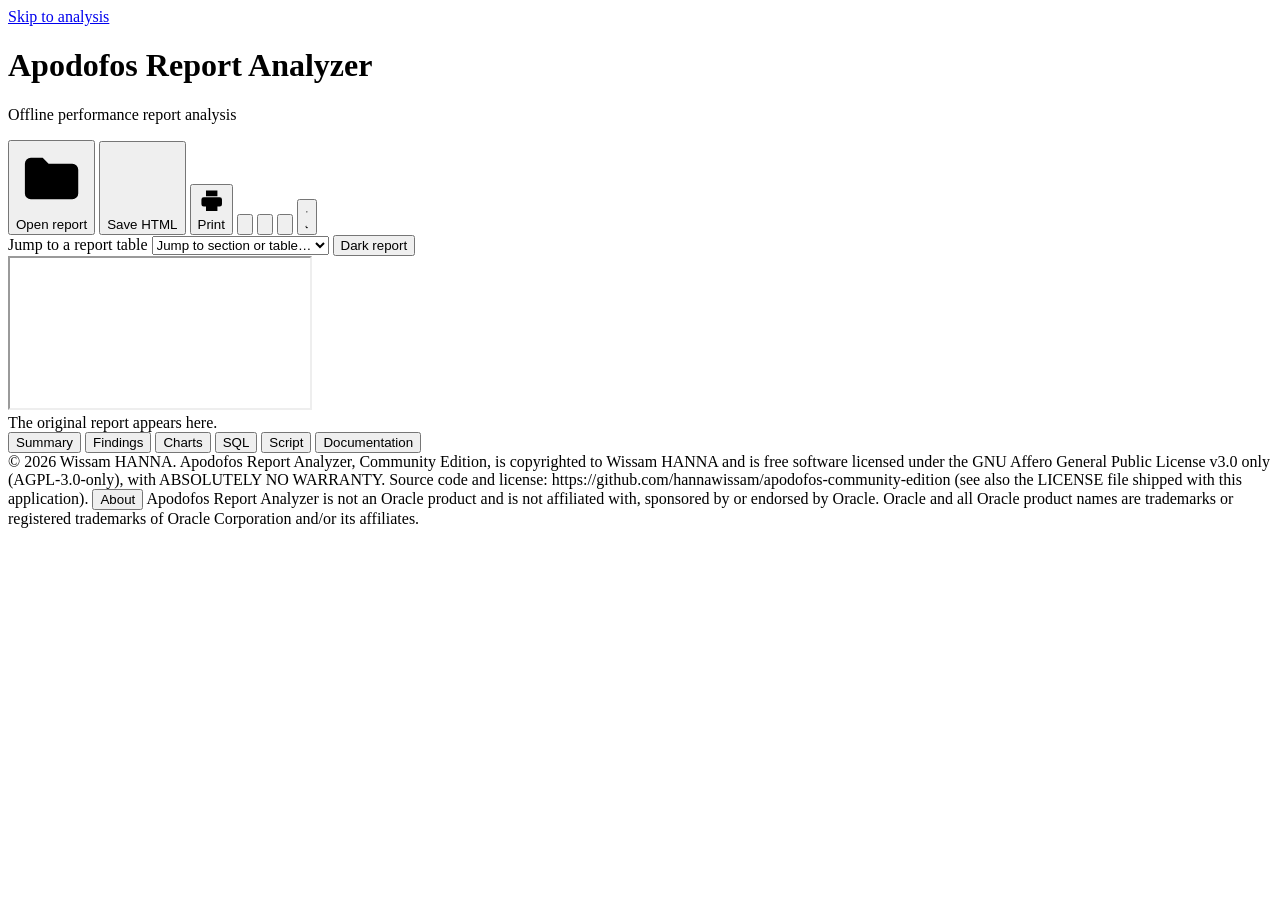
==== src/Apodofos.Core/Web/index.html @ 769eb5d0 "Rename to Apodofos Community Edition 1.0.1" ====
<!DOCTYPE html>
<html lang="en">
<head>
<meta charset="utf-8">
<meta name="viewport" content="width=device-width, initial-scale=1">
<meta name="color-scheme" content="light dark">
<title>Apodofos Report Analyzer</title>
<script>
/* apply the saved theme before first paint to avoid a flash */
(function () { try { var t = localStorage.getItem('awr.theme'); if (t === 'light' || t === 'dark') document.documentElement.setAttribute('data-theme', t); } catch (e) {} })();
</script>
<!--AWR:CSS-->
</head>
<body>
<a class="skip" href="#analysis">Skip to analysis</a>

<header class="topbar" role="banner">
  <div class="brand">
    <span class="logo" aria-hidden="true"><!--AWR:ICON--></span>
    <div class="brand-text">
      <div class="titlerow">
        <h1 id="appTitle">Apodofos Report Analyzer</h1>
        <span id="typeBadge" class="tbadge" hidden></span>
        <span id="notRight" class="notright" hidden>
          <button type="button" class="quietlink" id="btnNotRight" aria-haspopup="menu" aria-expanded="false" aria-controls="typeMenu">Not right?</button>
          <div id="typeMenu" class="typemenu" role="menu" aria-label="Treat this file as" hidden>
            <div class="tm-head" aria-hidden="true">Treat this file as:</div>
            <button type="button" role="menuitemradio" aria-checked="false" data-provider="oracle-awr">AWR</button>
            <button type="button" role="menuitemradio" aria-checked="false" data-provider="oracle-ash">ASH</button>
            <button type="button" role="menuitemradio" aria-checked="false" data-provider="oracle-statspack">Statspack</button>
          </div>
        </span>
      </div>
      <p id="appSub" class="sub">Offline performance report analysis</p>
    </div>
  </div>
  <div class="top-actions" role="toolbar" aria-label="Application actions">
    <button type="button" class="btn primary" id="btnOpen" data-host="desktop" title="Open an Oracle AWR, ASH or Statspack report (Ctrl+O)" aria-keyshortcuts="Control+O">
      <svg viewBox="0 0 24 24" aria-hidden="true"><path d="M3 7a2 2 0 0 1 2-2h4l2 2h8a2 2 0 0 1 2 2v8a2 2 0 0 1-2 2H5a2 2 0 0 1-2-2z"/></svg><span id="lblOpen">Open report</span></button>
    <button type="button" class="btn" id="btnSave" data-host="desktop" title="Save this dashboard as a standalone HTML file">
      <svg viewBox="0 0 24 24" aria-hidden="true"><path d="M12 3v12m0 0l-4-4m4 4l4-4M5 19h14"/></svg><span>Save HTML</span></button>
    <button type="button" class="btn" id="btnPrint" title="Print the summary and findings">
      <svg viewBox="0 0 24 24" aria-hidden="true"><path d="M7 8V3h10v5M7 17H5a2 2 0 0 1-2-2v-4a2 2 0 0 1 2-2h14a2 2 0 0 1 2 2v4a2 2 0 0 1-2 2h-2M7 14h10v7H7z"/></svg><span>Print</span></button>
    <span class="vsep" aria-hidden="true"></span>
    <button type="button" class="iconbtn" id="btnLayoutReport" aria-pressed="false" title="Hide the original report (focus on analysis)" aria-label="Toggle original report pane">
      <svg viewBox="0 0 24 24" aria-hidden="true"><rect x="3" y="4" width="18" height="16" rx="2"/><path d="M12 4v16"/><path d="M5.5 8h4M5.5 11h4M5.5 14h3" /></svg></button>
    <button type="button" class="iconbtn" id="btnLayoutAnalysis" aria-pressed="false" title="Hide the analysis (focus on the report)" aria-label="Toggle analysis pane">
      <svg viewBox="0 0 24 24" aria-hidden="true"><rect x="3" y="4" width="18" height="16" rx="2"/><path d="M12 4v16"/><path d="M14.5 16v-3M17 16v-6M19.5 16v-4"/></svg></button>
    <button type="button" class="iconbtn" id="btnAbout" title="About Apodofos Report Analyzer" aria-label="About" aria-haspopup="dialog">
      <svg viewBox="0 0 24 24" aria-hidden="true"><circle cx="12" cy="12" r="9"/><path d="M12 11v6M12 7.5v.5"/></svg></button>
    <button type="button" class="iconbtn" id="btnTheme" title="Switch light / dark theme" aria-label="Switch light or dark theme">
      <svg class="i-sun" viewBox="0 0 24 24" aria-hidden="true"><circle cx="12" cy="12" r="4"/><path d="M12 2v2M12 20v2M2 12h2M20 12h2M5 5l1.5 1.5M17.5 17.5L19 19M5 19l1.5-1.5M17.5 6.5L19 5"/></svg>
      <svg class="i-moon" viewBox="0 0 24 24" aria-hidden="true"><path d="M20 14.5A8 8 0 0 1 9.5 4 8 8 0 1 0 20 14.5z"/></svg></button>
  </div>
</header>

<div id="notice" class="notice" role="alert" hidden>
  <span class="notice-ico" aria-hidden="true"></span>
  <span id="noticeText" class="notice-text"></span>
  <button type="button" class="notice-x" id="noticeClose" aria-label="Dismiss message" title="Dismiss">&times;</button>
</div>

<main id="split" class="split">
  <section id="paneReport" class="pane pane-report" aria-label="Original report">
    <div class="pane-bar">
      <label class="jump"><span class="sr">Jump to a report table</span>
        <select id="jump" aria-label="Jump to a report section or table"><option value="">Jump to section or table&hellip;</option></select></label>
      <span id="learn" class="learn" hidden></span>
      <button type="button" class="chipbtn" id="btnInvert" aria-pressed="false" title="Invert report colours for dark mode">Dark report</button>
    </div>
    <div class="frame-wrap">
      <iframe id="reportFrame" title="Original report" sandbox="allow-same-origin" referrerpolicy="no-referrer"></iframe>
      <div id="frameEmpty" class="frame-empty">The original report appears here.</div>
    </div>
  </section>

  <div id="splitter" class="splitter" role="separator" aria-orientation="vertical" tabindex="0"
       aria-label="Resize panes. Use left and right arrow keys, Home to reset." aria-valuemin="15" aria-valuemax="85" aria-valuenow="50" title="Drag to resize, double-click to reset"><span class="grip"></span></div>

  <section id="paneAnalysis" class="pane pane-analysis" aria-label="Analysis">
    <div class="tabs" role="tablist" aria-label="Analysis sections" id="tablist">
      <button role="tab" id="tab-summary" aria-controls="panel-summary" aria-selected="true" data-tab="summary">Summary</button>
      <button role="tab" id="tab-findings" aria-controls="panel-findings" aria-selected="false" tabindex="-1" data-tab="findings">Findings <span class="count" id="cntFindings"></span></button>
      <button role="tab" id="tab-charts" aria-controls="panel-charts" aria-selected="false" tabindex="-1" data-tab="charts">Charts</button>
      <button role="tab" id="tab-sql" aria-controls="panel-sql" aria-selected="false" tabindex="-1" data-tab="sql">SQL <span class="count" id="cntSql"></span></button>
      <button role="tab" id="tab-script" aria-controls="panel-script" aria-selected="false" tabindex="-1" data-tab="script">Script</button>
      <button role="tab" id="tab-docs" aria-controls="panel-docs" aria-selected="false" tabindex="-1" data-tab="docs">Documentation</button>
    </div>
    <div id="analysis" class="panels" tabindex="-1">
      <div role="tabpanel" id="panel-summary" aria-labelledby="tab-summary" class="panel" data-print="1"></div>
      <div role="tabpanel" id="panel-findings" aria-labelledby="tab-findings" class="panel" hidden data-print="1"></div>
      <div role="tabpanel" id="panel-charts" aria-labelledby="tab-charts" class="panel" hidden></div>
      <div role="tabpanel" id="panel-sql" aria-labelledby="tab-sql" class="panel" hidden></div>
      <div role="tabpanel" id="panel-script" aria-labelledby="tab-script" class="panel" hidden></div>
      <div role="tabpanel" id="panel-docs" aria-labelledby="tab-docs" class="panel" hidden></div>
    </div>
  </section>
</main>

<div id="empty" class="empty" hidden>
  <div class="dropzone" id="dropzone" tabindex="-1">
    <div class="drop-logo" aria-hidden="true"></div>
    <h2 id="emptyTitle">Analyze an Oracle performance report</h2>
    <p id="emptyText">Drop an AWR, ASH or Statspack report here. HTML and text files both work. The file is read on this computer only and is never uploaded.</p>
    <button type="button" class="btn primary big" id="btnOpenBig" data-host="desktop" title="Open an Oracle AWR, ASH or Statspack report (Ctrl+O)" aria-keyshortcuts="Control+O">Open report&hellip;</button>
    <p class="hint" id="emptyHint"></p>
    <div class="recent" id="recent" hidden data-host="desktop">
      <div class="recent-head"><h3 id="recentTitle">Recent reports</h3><button type="button" class="quietlink" id="btnClearRecent">Clear list</button></div>
      <ul id="recentList" aria-labelledby="recentTitle"></ul>
    </div>
  </div>
</div>

<div id="dropOverlay" class="drop-overlay" aria-hidden="true" hidden><div class="drop-msg">Drop to analyze this report</div></div>

<dialog id="aboutDlg" class="about" aria-labelledby="aboutTitle">
  <h2 id="aboutTitle">About Apodofos Report Analyzer</h2>
  <p>Apodofos Report Analyzer, Community Edition. Copyright &copy; 2026 Wissam HANNA.</p>
  <p>This program is free software: you can redistribute it and/or modify it under the terms of the GNU Affero General Public License, version 3 only (AGPL-3.0-only). It comes with <b>ABSOLUTELY NO WARRANTY</b>; without even the implied warranty of merchantability or fitness for a particular purpose.</p>
  <p>The full licence text is in the <code>LICENSE</code> file shipped with this application.</p>
  <p>Source code: <span class="srcurl" id="srcUrl">https://github.com/hannawissam/apodofos-community-edition</span> <button type="button" class="linkbtn" id="btnCopySrc">Copy link</button></p>
  <p>If you run a modified version of this program for users over a network you must offer them the corresponding source code.</p>
  <p>Apodofos Report Analyzer is not an Oracle product and is not affiliated with, sponsored by or endorsed by Oracle. Oracle and all Oracle product names are trademarks or registered trademarks of Oracle Corporation and/or its affiliates.</p>
  <p>The application works fully offline: it never connects to a database or to the internet.</p>
  <p>Privacy: the application collects and sends no data. See the file <code>docs/privacy.md</code> in the source repository.</p>
  <div class="about-actions"><button type="button" class="btn primary" id="aboutClose">Close</button></div>
</dialog>

<footer class="appfoot" role="contentinfo">
  <span>&copy; 2026 Wissam HANNA. Apodofos Report Analyzer, Community Edition, is copyrighted to Wissam HANNA and is free software licensed under the GNU Affero General Public License v3.0 only (AGPL-3.0-only), with ABSOLUTELY NO WARRANTY. Source code and license: <span class="srcurl">https://github.com/hannawissam/apodofos-community-edition</span> (see also the LICENSE file shipped with this application). <button type="button" class="linkbtn" id="btnAboutFoot">About</button></span>
  <span>Apodofos Report Analyzer is not an Oracle product and is not affiliated with, sponsored by or endorsed by Oracle. Oracle and all Oracle product names are trademarks or registered trademarks of Oracle Corporation and/or its affiliates.</span>
</footer>

<div id="toast" class="toast" role="status" aria-live="polite"></div>

<!--AWR:DATA-->
<!--AWR:SCRIPTS-->
</body>
</html>
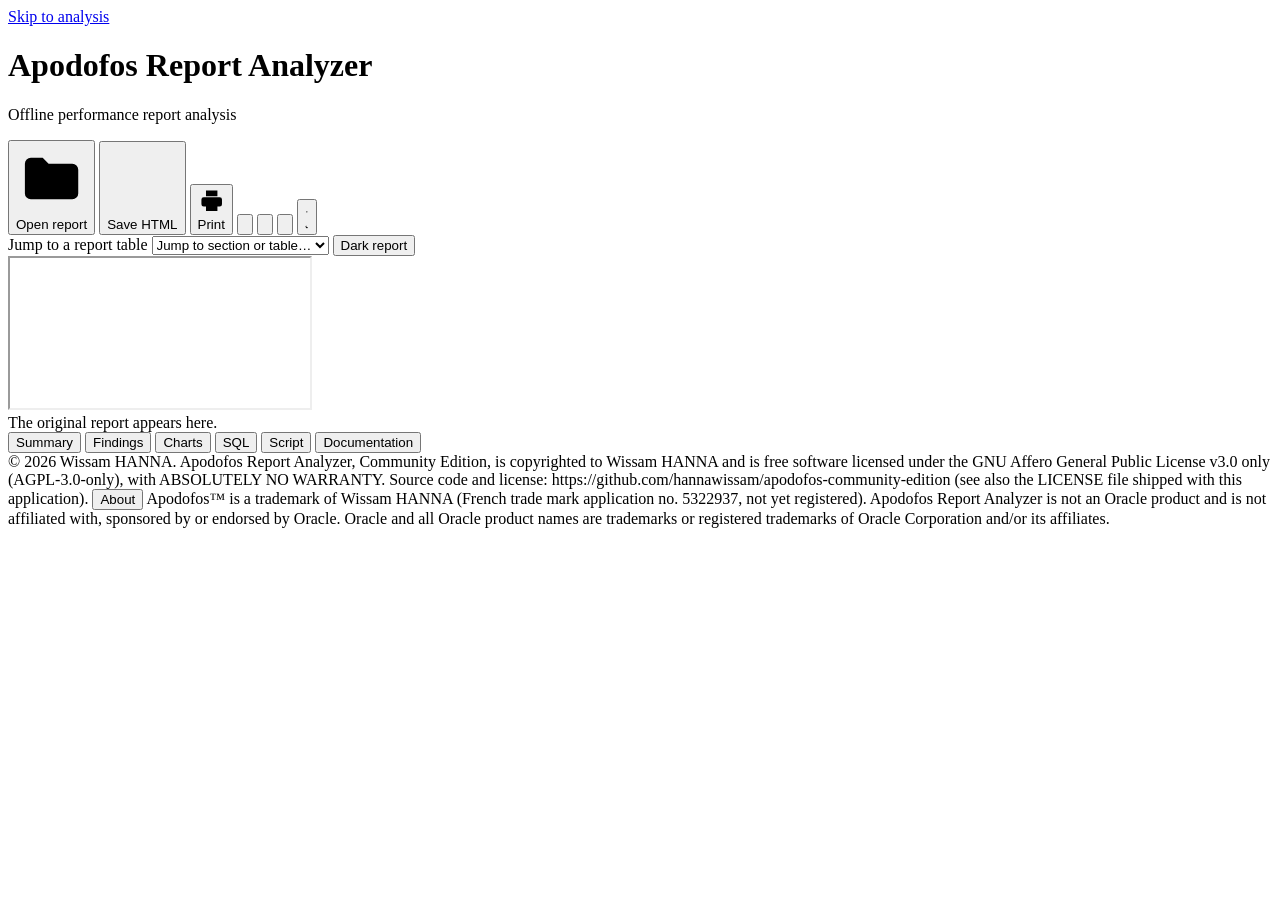
==== commit 03528f8e: "chore: release 1.0.2 with the trademark notice in the app footer Bump the version to 1.0.2 and add t" ====
--- a/src/Apodofos.Core/Web/index.html
+++ b/src/Apodofos.Core/Web/index.html
@@ -121,6 +121,7 @@
   <p>Source code: <span class="srcurl" id="srcUrl">https://github.com/hannawissam/apodofos-community-edition</span> <button type="button" class="linkbtn" id="btnCopySrc">Copy link</button></p>
   <p>If you run a modified version of this program for users over a network you must offer them the corresponding source code.</p>
   <p>Apodofos Report Analyzer is not an Oracle product and is not affiliated with, sponsored by or endorsed by Oracle. Oracle and all Oracle product names are trademarks or registered trademarks of Oracle Corporation and/or its affiliates.</p>
+  <p>Apodofos&trade; is a trademark of Wissam HANNA (French trade mark application no. 5322937, not yet registered) and the brand of a suite of database software. The name and logo are not licensed under the AGPL; see <code>TRADEMARK.md</code>.</p>
   <p>The application works fully offline: it never connects to a database or to the internet.</p>
   <p>Privacy: the application collects and sends no data. See the file <code>docs/privacy.md</code> in the source repository.</p>
   <div class="about-actions"><button type="button" class="btn primary" id="aboutClose">Close</button></div>
@@ -128,6 +129,7 @@
 
 <footer class="appfoot" role="contentinfo">
   <span>&copy; 2026 Wissam HANNA. Apodofos Report Analyzer, Community Edition, is copyrighted to Wissam HANNA and is free software licensed under the GNU Affero General Public License v3.0 only (AGPL-3.0-only), with ABSOLUTELY NO WARRANTY. Source code and license: <span class="srcurl">https://github.com/hannawissam/apodofos-community-edition</span> (see also the LICENSE file shipped with this application). <button type="button" class="linkbtn" id="btnAboutFoot">About</button></span>
+  <span>Apodofos&trade; is a trademark of Wissam HANNA (French trade mark application no. 5322937, not yet registered).</span>
   <span>Apodofos Report Analyzer is not an Oracle product and is not affiliated with, sponsored by or endorsed by Oracle. Oracle and all Oracle product names are trademarks or registered trademarks of Oracle Corporation and/or its affiliates.</span>
 </footer>
 
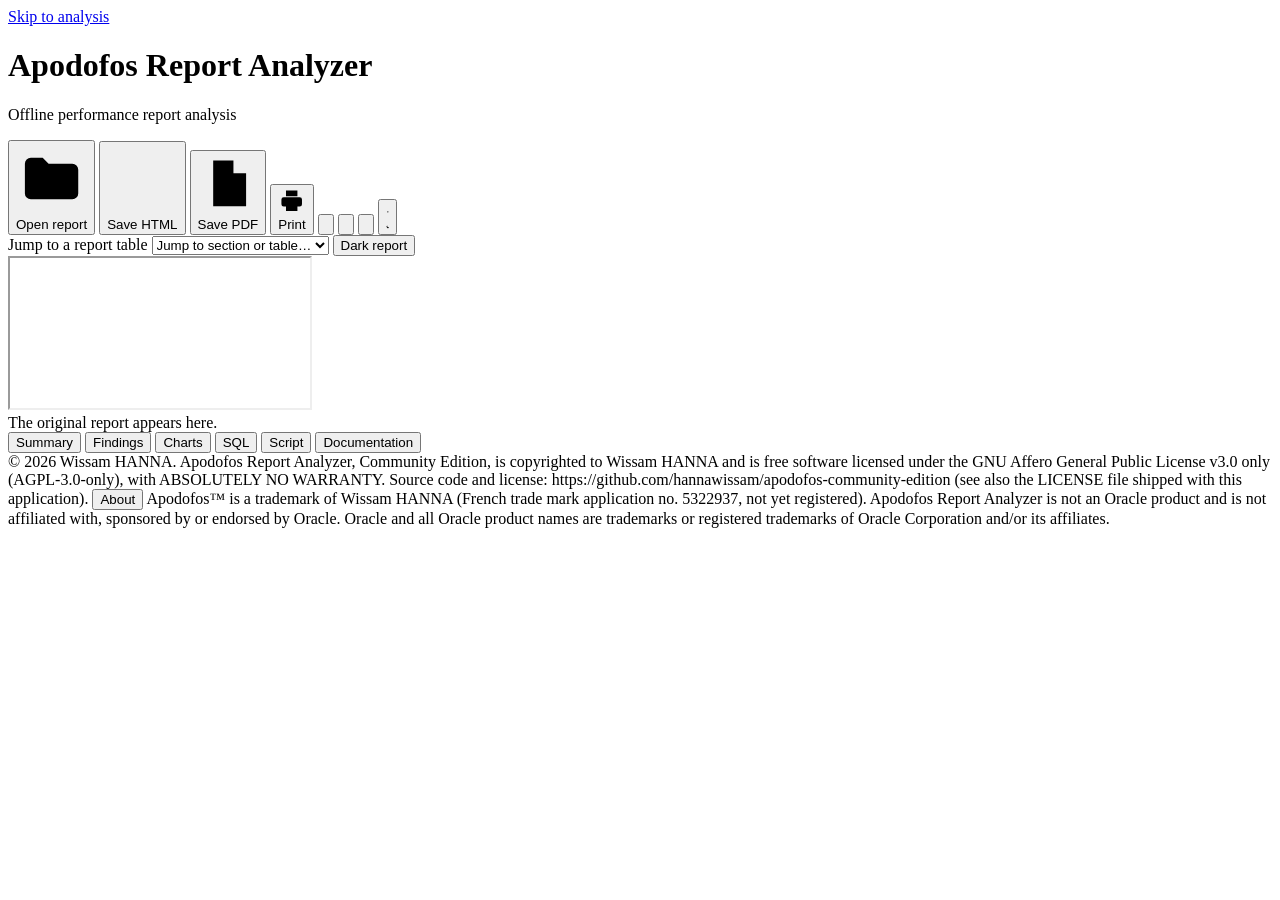
==== commit e94da680: "feat(report): complete formatted print and PDF report (cover, key numbers, all findings, charts) wit" ====
--- a/src/Apodofos.Core/Web/index.html
+++ b/src/Apodofos.Core/Web/index.html
@@ -39,7 +39,9 @@
       <svg viewBox="0 0 24 24" aria-hidden="true"><path d="M3 7a2 2 0 0 1 2-2h4l2 2h8a2 2 0 0 1 2 2v8a2 2 0 0 1-2 2H5a2 2 0 0 1-2-2z"/></svg><span id="lblOpen">Open report</span></button>
     <button type="button" class="btn" id="btnSave" data-host="desktop" title="Save this dashboard as a standalone HTML file">
       <svg viewBox="0 0 24 24" aria-hidden="true"><path d="M12 3v12m0 0l-4-4m4 4l4-4M5 19h14"/></svg><span>Save HTML</span></button>
-    <button type="button" class="btn" id="btnPrint" title="Print the summary and findings">
+    <button type="button" class="btn" id="btnPdf" data-host="desktop" title="Save the complete formatted analysis report as a PDF file">
+      <svg viewBox="0 0 24 24" aria-hidden="true"><path d="M6 3h8l5 5v13H6zM14 3v5h5M9 14h6M9 17h6"/></svg><span>Save PDF</span></button>
+    <button type="button" class="btn" id="btnPrint" title="Print the complete formatted analysis report (cover, key numbers, all findings, charts). To get a PDF file, choose Save as PDF as the printer.">
       <svg viewBox="0 0 24 24" aria-hidden="true"><path d="M7 8V3h10v5M7 17H5a2 2 0 0 1-2-2v-4a2 2 0 0 1 2-2h14a2 2 0 0 1 2 2v4a2 2 0 0 1-2 2h-2M7 14h10v7H7z"/></svg><span>Print</span></button>
     <span class="vsep" aria-hidden="true"></span>
     <button type="button" class="iconbtn" id="btnLayoutReport" aria-pressed="false" title="Hide the original report (focus on analysis)" aria-label="Toggle original report pane">
@@ -115,6 +117,7 @@
 
 <dialog id="aboutDlg" class="about" aria-labelledby="aboutTitle">
   <h2 id="aboutTitle">About Apodofos Report Analyzer</h2>
+  <p id="aboutVersion" hidden><strong>Version <span id="aboutVersionNo"></span></strong></p>
   <p>Apodofos Report Analyzer, Community Edition. Copyright &copy; 2026 Wissam HANNA.</p>
   <p>This program is free software: you can redistribute it and/or modify it under the terms of the GNU Affero General Public License, version 3 only (AGPL-3.0-only). It comes with <b>ABSOLUTELY NO WARRANTY</b>; without even the implied warranty of merchantability or fitness for a particular purpose.</p>
   <p>The full licence text is in the <code>LICENSE</code> file shipped with this application.</p>
@@ -135,6 +138,9 @@
 
 <div id="toast" class="toast" role="status" aria-live="polite"></div>
 
+<!-- Print / PDF report: filled by report.js, laid out but invisible on screen, the only thing printed (see report.css). -->
+<div id="printreport" aria-hidden="true"></div>
+
 <!--AWR:DATA-->
 <!--AWR:SCRIPTS-->
 </body>
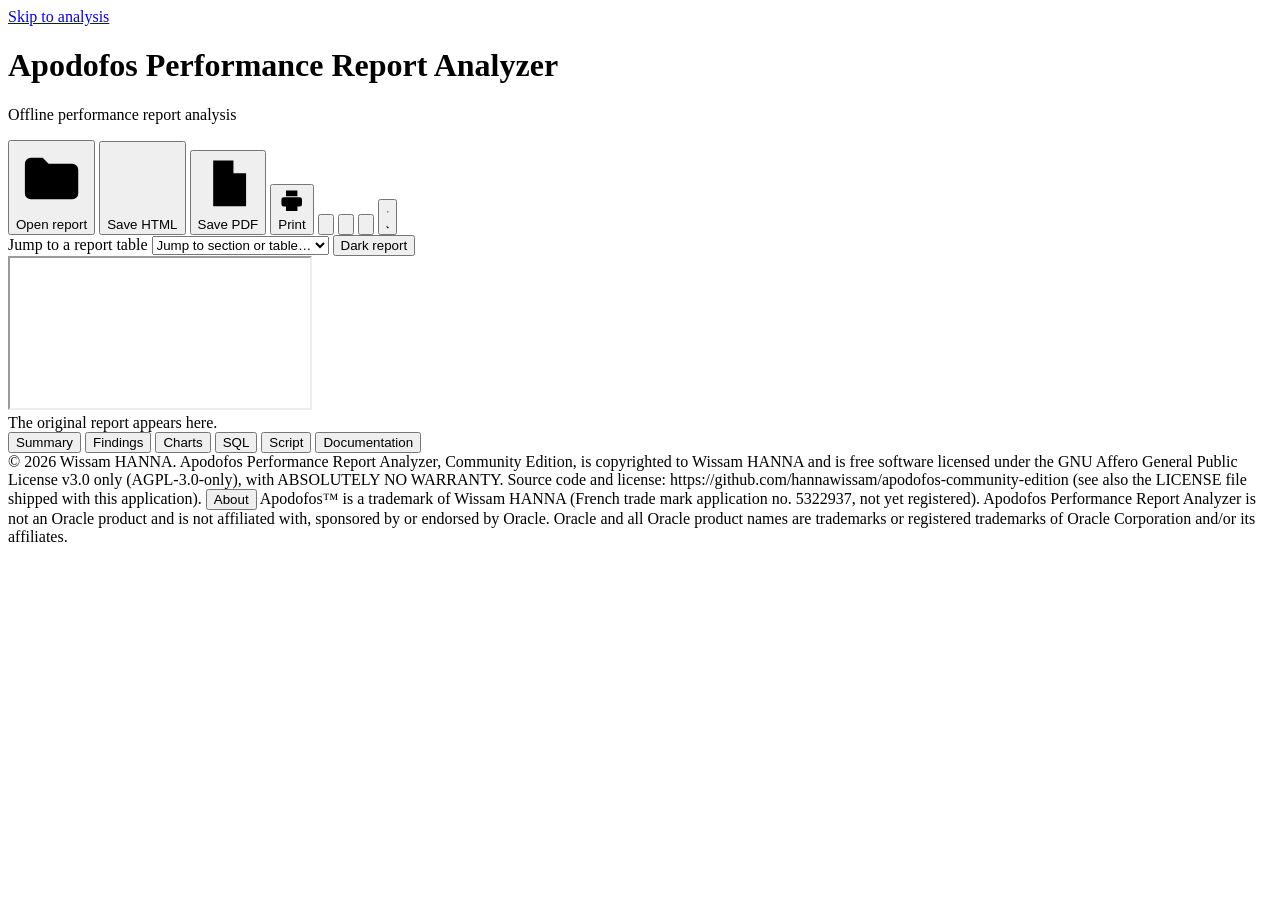
==== commit 27c2f23e: "feat(rename): Apodofos Performance Report Analyzer (1.2.0): full rename of name, files, folders and " ====
--- a/src/Apodofos.Core/Web/index.html
+++ b/src/Apodofos.Core/Web/index.html
@@ -4,7 +4,7 @@
 <meta charset="utf-8">
 <meta name="viewport" content="width=device-width, initial-scale=1">
 <meta name="color-scheme" content="light dark">
-<title>Apodofos Report Analyzer</title>
+<title>Apodofos Performance Report Analyzer</title>
 <script>
 /* apply the saved theme before first paint to avoid a flash */
 (function () { try { var t = localStorage.getItem('awr.theme'); if (t === 'light' || t === 'dark') document.documentElement.setAttribute('data-theme', t); } catch (e) {} })();
@@ -19,7 +19,7 @@
     <span class="logo" aria-hidden="true"><!--AWR:ICON--></span>
     <div class="brand-text">
       <div class="titlerow">
-        <h1 id="appTitle">Apodofos Report Analyzer</h1>
+        <h1 id="appTitle">Apodofos Performance Report Analyzer</h1>
         <span id="typeBadge" class="tbadge" hidden></span>
         <span id="notRight" class="notright" hidden>
           <button type="button" class="quietlink" id="btnNotRight" aria-haspopup="menu" aria-expanded="false" aria-controls="typeMenu">Not right?</button>
@@ -48,7 +48,7 @@
       <svg viewBox="0 0 24 24" aria-hidden="true"><rect x="3" y="4" width="18" height="16" rx="2"/><path d="M12 4v16"/><path d="M5.5 8h4M5.5 11h4M5.5 14h3" /></svg></button>
     <button type="button" class="iconbtn" id="btnLayoutAnalysis" aria-pressed="false" title="Hide the analysis (focus on the report)" aria-label="Toggle analysis pane">
       <svg viewBox="0 0 24 24" aria-hidden="true"><rect x="3" y="4" width="18" height="16" rx="2"/><path d="M12 4v16"/><path d="M14.5 16v-3M17 16v-6M19.5 16v-4"/></svg></button>
-    <button type="button" class="iconbtn" id="btnAbout" title="About Apodofos Report Analyzer" aria-label="About" aria-haspopup="dialog">
+    <button type="button" class="iconbtn" id="btnAbout" title="About Apodofos Performance Report Analyzer" aria-label="About" aria-haspopup="dialog">
       <svg viewBox="0 0 24 24" aria-hidden="true"><circle cx="12" cy="12" r="9"/><path d="M12 11v6M12 7.5v.5"/></svg></button>
     <button type="button" class="iconbtn" id="btnTheme" title="Switch light / dark theme" aria-label="Switch light or dark theme">
       <svg class="i-sun" viewBox="0 0 24 24" aria-hidden="true"><circle cx="12" cy="12" r="4"/><path d="M12 2v2M12 20v2M2 12h2M20 12h2M5 5l1.5 1.5M17.5 17.5L19 19M5 19l1.5-1.5M17.5 6.5L19 5"/></svg>
@@ -116,14 +116,14 @@
 <div id="dropOverlay" class="drop-overlay" aria-hidden="true" hidden><div class="drop-msg">Drop to analyze this report</div></div>
 
 <dialog id="aboutDlg" class="about" aria-labelledby="aboutTitle">
-  <h2 id="aboutTitle">About Apodofos Report Analyzer</h2>
+  <h2 id="aboutTitle">About Apodofos Performance Report Analyzer</h2>
   <p id="aboutVersion" hidden><strong>Version <span id="aboutVersionNo"></span></strong></p>
-  <p>Apodofos Report Analyzer, Community Edition. Copyright &copy; 2026 Wissam HANNA.</p>
+  <p>Apodofos Performance Report Analyzer, Community Edition. Copyright &copy; 2026 Wissam HANNA.</p>
   <p>This program is free software: you can redistribute it and/or modify it under the terms of the GNU Affero General Public License, version 3 only (AGPL-3.0-only). It comes with <b>ABSOLUTELY NO WARRANTY</b>; without even the implied warranty of merchantability or fitness for a particular purpose.</p>
   <p>The full licence text is in the <code>LICENSE</code> file shipped with this application.</p>
   <p>Source code: <span class="srcurl" id="srcUrl">https://github.com/hannawissam/apodofos-community-edition</span> <button type="button" class="linkbtn" id="btnCopySrc">Copy link</button></p>
   <p>If you run a modified version of this program for users over a network you must offer them the corresponding source code.</p>
-  <p>Apodofos Report Analyzer is not an Oracle product and is not affiliated with, sponsored by or endorsed by Oracle. Oracle and all Oracle product names are trademarks or registered trademarks of Oracle Corporation and/or its affiliates.</p>
+  <p>Apodofos Performance Report Analyzer is not an Oracle product and is not affiliated with, sponsored by or endorsed by Oracle. Oracle and all Oracle product names are trademarks or registered trademarks of Oracle Corporation and/or its affiliates.</p>
   <p>Apodofos&trade; is a trademark of Wissam HANNA (French trade mark application no. 5322937, not yet registered) and the brand of a suite of database software. The name and logo are not licensed under the AGPL; see <code>TRADEMARK.md</code>.</p>
   <p>The application works fully offline: it never connects to a database or to the internet.</p>
   <p>Privacy: the application collects and sends no data. See the file <code>docs/privacy.md</code> in the source repository.</p>
@@ -131,9 +131,9 @@
 </dialog>
 
 <footer class="appfoot" role="contentinfo">
-  <span>&copy; 2026 Wissam HANNA. Apodofos Report Analyzer, Community Edition, is copyrighted to Wissam HANNA and is free software licensed under the GNU Affero General Public License v3.0 only (AGPL-3.0-only), with ABSOLUTELY NO WARRANTY. Source code and license: <span class="srcurl">https://github.com/hannawissam/apodofos-community-edition</span> (see also the LICENSE file shipped with this application). <button type="button" class="linkbtn" id="btnAboutFoot">About</button></span>
+  <span>&copy; 2026 Wissam HANNA. Apodofos Performance Report Analyzer, Community Edition, is copyrighted to Wissam HANNA and is free software licensed under the GNU Affero General Public License v3.0 only (AGPL-3.0-only), with ABSOLUTELY NO WARRANTY. Source code and license: <span class="srcurl">https://github.com/hannawissam/apodofos-community-edition</span> (see also the LICENSE file shipped with this application). <button type="button" class="linkbtn" id="btnAboutFoot">About</button></span>
   <span>Apodofos&trade; is a trademark of Wissam HANNA (French trade mark application no. 5322937, not yet registered).</span>
-  <span>Apodofos Report Analyzer is not an Oracle product and is not affiliated with, sponsored by or endorsed by Oracle. Oracle and all Oracle product names are trademarks or registered trademarks of Oracle Corporation and/or its affiliates.</span>
+  <span>Apodofos Performance Report Analyzer is not an Oracle product and is not affiliated with, sponsored by or endorsed by Oracle. Oracle and all Oracle product names are trademarks or registered trademarks of Oracle Corporation and/or its affiliates.</span>
 </footer>
 
 <div id="toast" class="toast" role="status" aria-live="polite"></div>
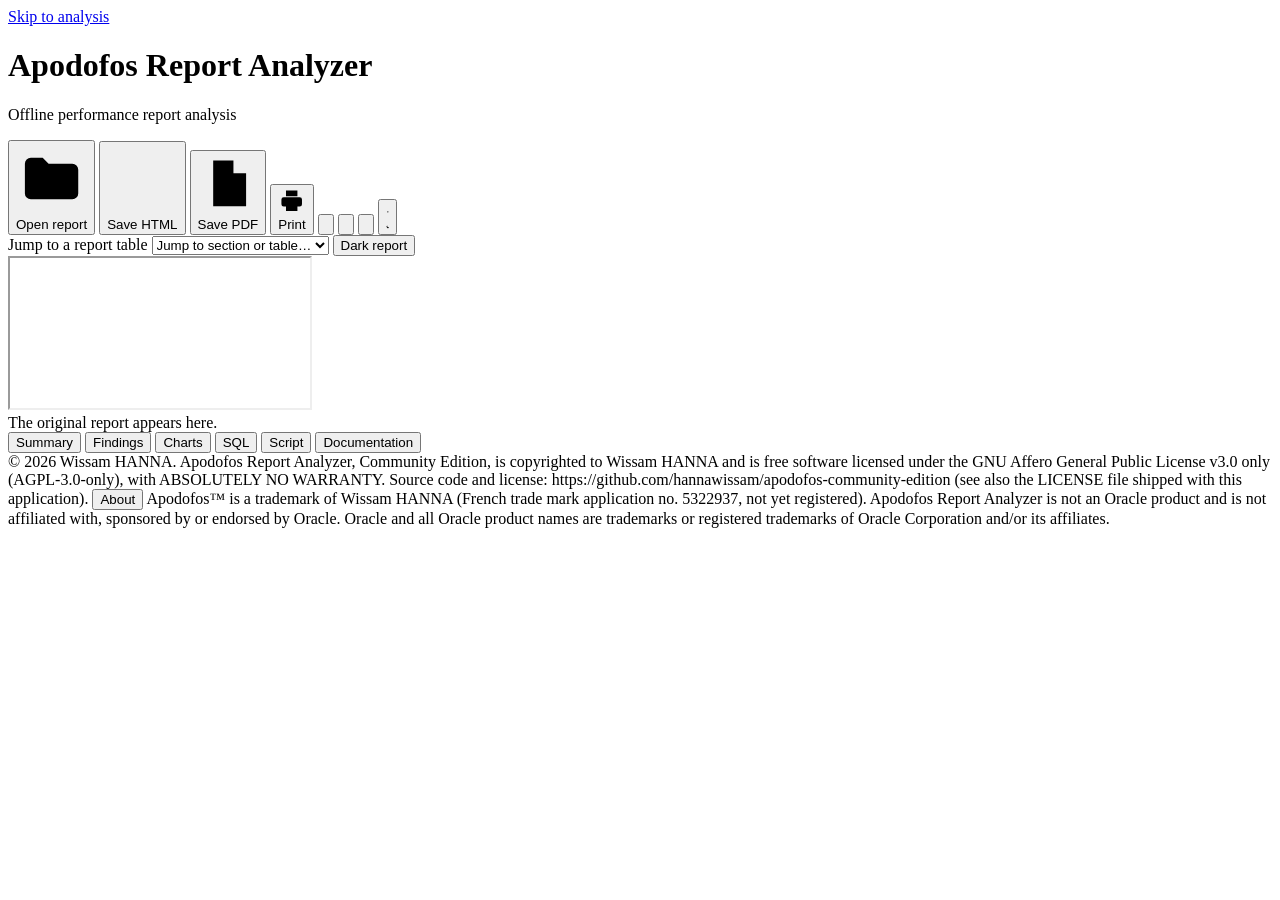
==== commit cb609701: "feat(report): list the referenced Oracle documentation and state the version Give readers one number" ====
--- a/src/Apodofos.Core/Web/index.html
+++ b/src/Apodofos.Core/Web/index.html
@@ -4,7 +4,7 @@
 <meta charset="utf-8">
 <meta name="viewport" content="width=device-width, initial-scale=1">
 <meta name="color-scheme" content="light dark">
-<title>Apodofos Performance Report Analyzer</title>
+<title>Apodofos Report Analyzer</title>
 <script>
 /* apply the saved theme before first paint to avoid a flash */
 (function () { try { var t = localStorage.getItem('awr.theme'); if (t === 'light' || t === 'dark') document.documentElement.setAttribute('data-theme', t); } catch (e) {} })();
@@ -19,7 +19,7 @@
     <span class="logo" aria-hidden="true"><!--AWR:ICON--></span>
     <div class="brand-text">
       <div class="titlerow">
-        <h1 id="appTitle">Apodofos Performance Report Analyzer</h1>
+        <h1 id="appTitle">Apodofos Report Analyzer</h1>
         <span id="typeBadge" class="tbadge" hidden></span>
         <span id="notRight" class="notright" hidden>
           <button type="button" class="quietlink" id="btnNotRight" aria-haspopup="menu" aria-expanded="false" aria-controls="typeMenu">Not right?</button>
@@ -48,7 +48,7 @@
       <svg viewBox="0 0 24 24" aria-hidden="true"><rect x="3" y="4" width="18" height="16" rx="2"/><path d="M12 4v16"/><path d="M5.5 8h4M5.5 11h4M5.5 14h3" /></svg></button>
     <button type="button" class="iconbtn" id="btnLayoutAnalysis" aria-pressed="false" title="Hide the analysis (focus on the report)" aria-label="Toggle analysis pane">
       <svg viewBox="0 0 24 24" aria-hidden="true"><rect x="3" y="4" width="18" height="16" rx="2"/><path d="M12 4v16"/><path d="M14.5 16v-3M17 16v-6M19.5 16v-4"/></svg></button>
-    <button type="button" class="iconbtn" id="btnAbout" title="About Apodofos Performance Report Analyzer" aria-label="About" aria-haspopup="dialog">
+    <button type="button" class="iconbtn" id="btnAbout" title="About Apodofos Report Analyzer" aria-label="About" aria-haspopup="dialog">
       <svg viewBox="0 0 24 24" aria-hidden="true"><circle cx="12" cy="12" r="9"/><path d="M12 11v6M12 7.5v.5"/></svg></button>
     <button type="button" class="iconbtn" id="btnTheme" title="Switch light / dark theme" aria-label="Switch light or dark theme">
       <svg class="i-sun" viewBox="0 0 24 24" aria-hidden="true"><circle cx="12" cy="12" r="4"/><path d="M12 2v2M12 20v2M2 12h2M20 12h2M5 5l1.5 1.5M17.5 17.5L19 19M5 19l1.5-1.5M17.5 6.5L19 5"/></svg>
@@ -116,24 +116,24 @@
 <div id="dropOverlay" class="drop-overlay" aria-hidden="true" hidden><div class="drop-msg">Drop to analyze this report</div></div>
 
 <dialog id="aboutDlg" class="about" aria-labelledby="aboutTitle">
-  <h2 id="aboutTitle">About Apodofos Performance Report Analyzer</h2>
+  <h2 id="aboutTitle">About Apodofos Report Analyzer</h2>
   <p id="aboutVersion" hidden><strong>Version <span id="aboutVersionNo"></span></strong></p>
-  <p>Apodofos Performance Report Analyzer, Community Edition. Copyright &copy; 2026 Wissam HANNA.</p>
+  <p>Apodofos Report Analyzer, Community Edition. Copyright &copy; 2026 Wissam HANNA.</p>
   <p>This program is free software: you can redistribute it and/or modify it under the terms of the GNU Affero General Public License, version 3 only (AGPL-3.0-only). It comes with <b>ABSOLUTELY NO WARRANTY</b>; without even the implied warranty of merchantability or fitness for a particular purpose.</p>
   <p>The full licence text is in the <code>LICENSE</code> file shipped with this application.</p>
   <p>Source code: <span class="srcurl" id="srcUrl">https://github.com/hannawissam/apodofos-community-edition</span> <button type="button" class="linkbtn" id="btnCopySrc">Copy link</button></p>
   <p>If you run a modified version of this program for users over a network you must offer them the corresponding source code.</p>
-  <p>Apodofos Performance Report Analyzer is not an Oracle product and is not affiliated with, sponsored by or endorsed by Oracle. Oracle and all Oracle product names are trademarks or registered trademarks of Oracle Corporation and/or its affiliates.</p>
+  <p>Apodofos Report Analyzer is not an Oracle product and is not affiliated with, sponsored by or endorsed by Oracle. Oracle and all Oracle product names are trademarks or registered trademarks of Oracle Corporation and/or its affiliates.</p>
   <p>Apodofos&trade; is a trademark of Wissam HANNA (French trade mark application no. 5322937, not yet registered) and the brand of a suite of database software. The name and logo are not licensed under the AGPL; see <code>TRADEMARK.md</code>.</p>
-  <p>The application works fully offline: it never connects to a database or to the internet.</p>
+  <p>The application works offline: it never connects to a database and makes no internet connection of its own. Documentation links open in your web browser when you click them.</p>
   <p>Privacy: the application collects and sends no data. See the file <code>docs/privacy.md</code> in the source repository.</p>
   <div class="about-actions"><button type="button" class="btn primary" id="aboutClose">Close</button></div>
 </dialog>
 
 <footer class="appfoot" role="contentinfo">
-  <span>&copy; 2026 Wissam HANNA. Apodofos Performance Report Analyzer, Community Edition, is copyrighted to Wissam HANNA and is free software licensed under the GNU Affero General Public License v3.0 only (AGPL-3.0-only), with ABSOLUTELY NO WARRANTY. Source code and license: <span class="srcurl">https://github.com/hannawissam/apodofos-community-edition</span> (see also the LICENSE file shipped with this application). <button type="button" class="linkbtn" id="btnAboutFoot">About</button></span>
+  <span>&copy; 2026 Wissam HANNA. Apodofos Report Analyzer, Community Edition, is copyrighted to Wissam HANNA and is free software licensed under the GNU Affero General Public License v3.0 only (AGPL-3.0-only), with ABSOLUTELY NO WARRANTY. Source code and license: <span class="srcurl">https://github.com/hannawissam/apodofos-community-edition</span> (see also the LICENSE file shipped with this application). <button type="button" class="linkbtn" id="btnAboutFoot">About</button></span>
   <span>Apodofos&trade; is a trademark of Wissam HANNA (French trade mark application no. 5322937, not yet registered).</span>
-  <span>Apodofos Performance Report Analyzer is not an Oracle product and is not affiliated with, sponsored by or endorsed by Oracle. Oracle and all Oracle product names are trademarks or registered trademarks of Oracle Corporation and/or its affiliates.</span>
+  <span>Apodofos Report Analyzer is not an Oracle product and is not affiliated with, sponsored by or endorsed by Oracle. Oracle and all Oracle product names are trademarks or registered trademarks of Oracle Corporation and/or its affiliates.</span>
 </footer>
 
 <div id="toast" class="toast" role="status" aria-live="polite"></div>
